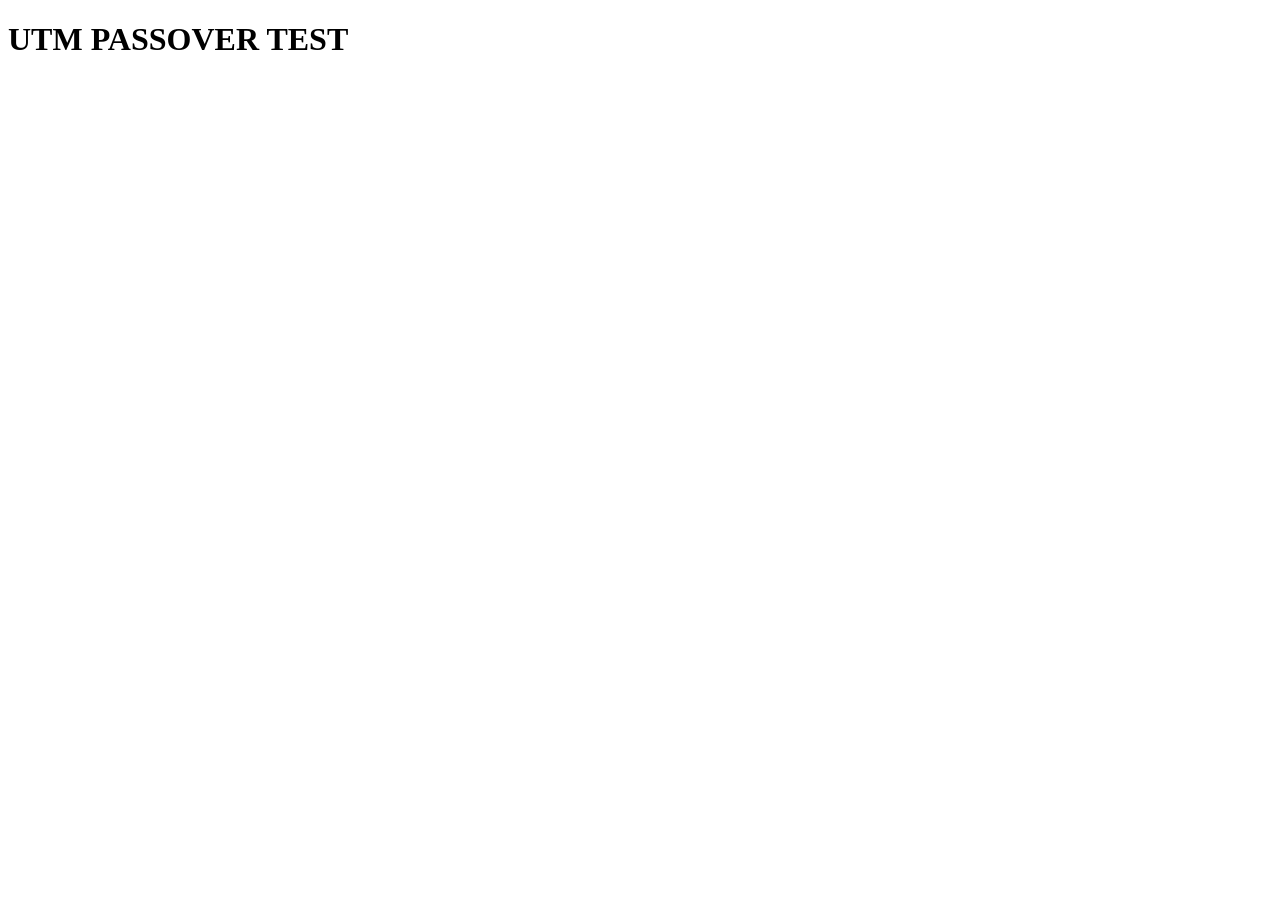
==== index.html @ 3caed011 "Add files via upload" ====
<!DOCTYPE html>
<html lang="en">
<head>
    <meta charset="UTF-8">
    <meta name="viewport" content="width=device-width, initial-scale=1.0">
    <title>SK UTM Passover Test</title>
    <script src="/scripts/main.js"></script>
    <link rel="stylesheet" href="/styles/styles.css">
</head>
<body>
    <h1>UTM PASSOVER TEST</h1>
    <div>
        <iframe src="https://marketing.traxretail.com/l/1037533/2024-08-30/245qx" class="targetIframeUTMCustomImplementation"></iframe>
    </div>
</body>
</html>
---- styles/styles.css ----
iframe {
    height: 700px;
    width: 80%;
    border: none;
}
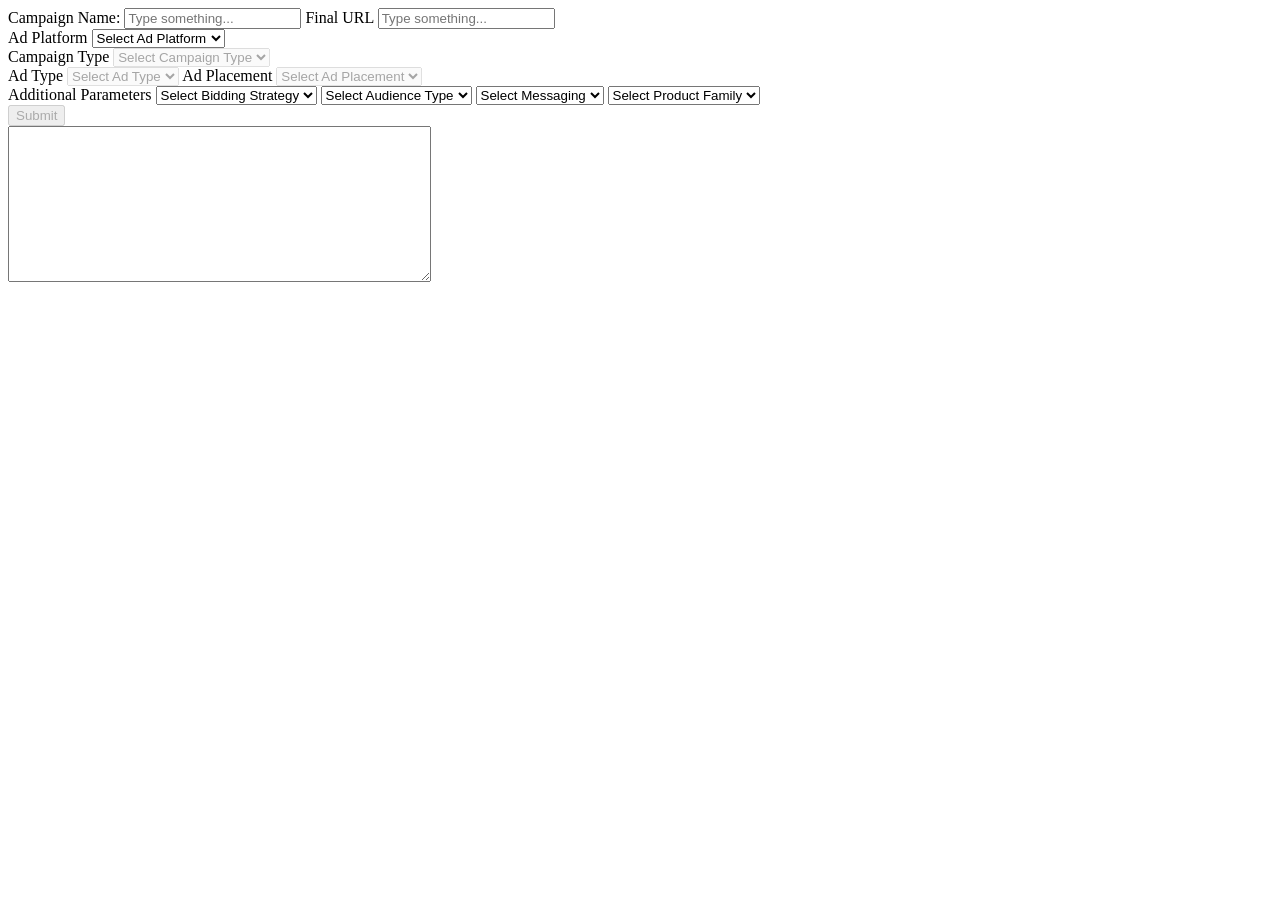
==== commit 74d62e9c: "Add files via upload" ====
--- a/index.html
+++ b/index.html
@@ -1,16 +1,101 @@
 <!DOCTYPE html>
 <html lang="en">
-<head>
-    <meta charset="UTF-8">
-    <meta name="viewport" content="width=device-width, initial-scale=1.0">
-    <title>SK UTM Passover Test</title>
-    <script src="/scripts/main.js"></script>
-    <link rel="stylesheet" href="/styles/styles.css">
-</head>
-<body>
-    <h1>UTM PASSOVER TEST</h1>
-    <div>
-        <iframe src="https://marketing.traxretail.com/l/1037533/2024-08-30/245qx" class="targetIframeUTMCustomImplementation"></iframe>
-    </div>
-</body>
+    <head>
+        <meta charset="UTF-8">
+        <meta name="viewport" content="width=device-width, initial-scale=1.0">
+        <script type="module" src="./scripts/main.js"></script>
+        <script type="module" src="./scripts/fieldDependencies.js"></script>
+        <link href="/styles/styles.css" rel="stylesheet">
+        <title>Hierarchical Dependencies Form</title>
+    </head>
+    <body>
+        <form id="basicInfo">
+            <label for="campaignName">Campaign Name:</label>
+            <input type="text" id="campaignName" name="campaignName" placeholder="Type something..." />
+            <label for="finalURL">Final URL</label>
+            <input type="text" id="finalURL" name="finalURL" placeholder="Type something..." />
+        </form>
+        <div class="spacer"></div>
+        <form id="UTMForm">
+        <!-- Ad Platform -->
+        <div id="section1">
+            <div class="flexContainer">
+                <label for="adPlatform">Ad Platform</label>
+                <select id="adPlatform" name="adPlatform">
+                    <option value="">Select Ad Platform</option>
+                    <option value="linkedin">LinkedIn</option>
+                    <option value="google">Google</option>
+                    <option value="meta">Meta</option>
+                    <option value="bing">Bing</option>
+                </select>
+            </div>
+
+            <!-- Campaign Type -->
+            <div class="flexContainer">
+                <label for="campaignType">Campaign Type</label>
+                <select id="campaignType" name="campaignType" disabled>
+                    <option value="">Select Campaign Type</option>
+                </select>
+            </div>
+        </div>
+
+        <!-- Ad Type -->
+        <div id="section2">
+            <label for="adType">Ad Type</label>
+            <select id="adType" name="adType" disabled>
+                <option value="">Select Ad Type</option>
+            </select>
+
+            <!-- Ad Placement -->
+            <label for="placements">Ad Placement</label>
+            <select id="placements" name="placements" disabled>
+                <option value="">Select Ad Placement</option>
+            </select>
+            </form>
+        </div>
+
+        <div class="spacer"></div>
+        <form id="finalParameters">
+            <label for="biddingStrat">Additional Parameters</label>
+            <select id="biddingStrat" name="biddingStrat">
+                <option value="">Select Bidding Strategy</option>
+                <option value="troas">tROAS</option>
+                <option value="tcpa">tCPA</option>
+                <option value="cpcb">CPC</option>
+                <option value="cpmb">CPM</option>
+                <option value="cpvb">CPV</option>
+                <option value="cpab">CPA</option>
+            </select>
+            <select id="audienceType" name="audienceType">
+                <option value="">Select Audience Type</option>
+                <option value="lala">Lookalike</option>
+                <option value="rmaa">Remarketing</option>
+                <option value="intr">Interests Based</option>
+                <option value="keyw">Keyword Based</option>
+                <option value="inmk">In-Market</option>
+                <option value="pblal">Pixel Based LAL</option>
+                <option value="pbrmk">Pixel Based RMK</option>
+            </select>
+            <select id="messaging" name="messaging">
+                <option value="">Select Messaging</option>
+                <option value="csty">Case Study</option>
+                <option value="info">Infographic</option>
+                <option value="valu">Value</option>
+                <option value="aspi">Aspirational</option>
+            </select>
+            <select id="solution" name="solution">
+                <option value="">Select Product Family</option>
+                <option value="shopkick">Shopkick</option>
+                <option value="cpg">CPG</option>
+                <option value="dmx">DMX</option>
+                <option value="gotham">Gotham</option>
+                <option value="retailWatch">Retail Watch</option>
+            </select>
+            <!-- Submit Button -->
+            <div class="button-spacer"></div>
+            <button id="createUTM" type="submit" disabled="true">Submit</button>
+            <div class="button-spacer"></div>
+            <textarea id="output" rows="10" cols="50"></textarea>
+        </form>
+    </body>
 </html>
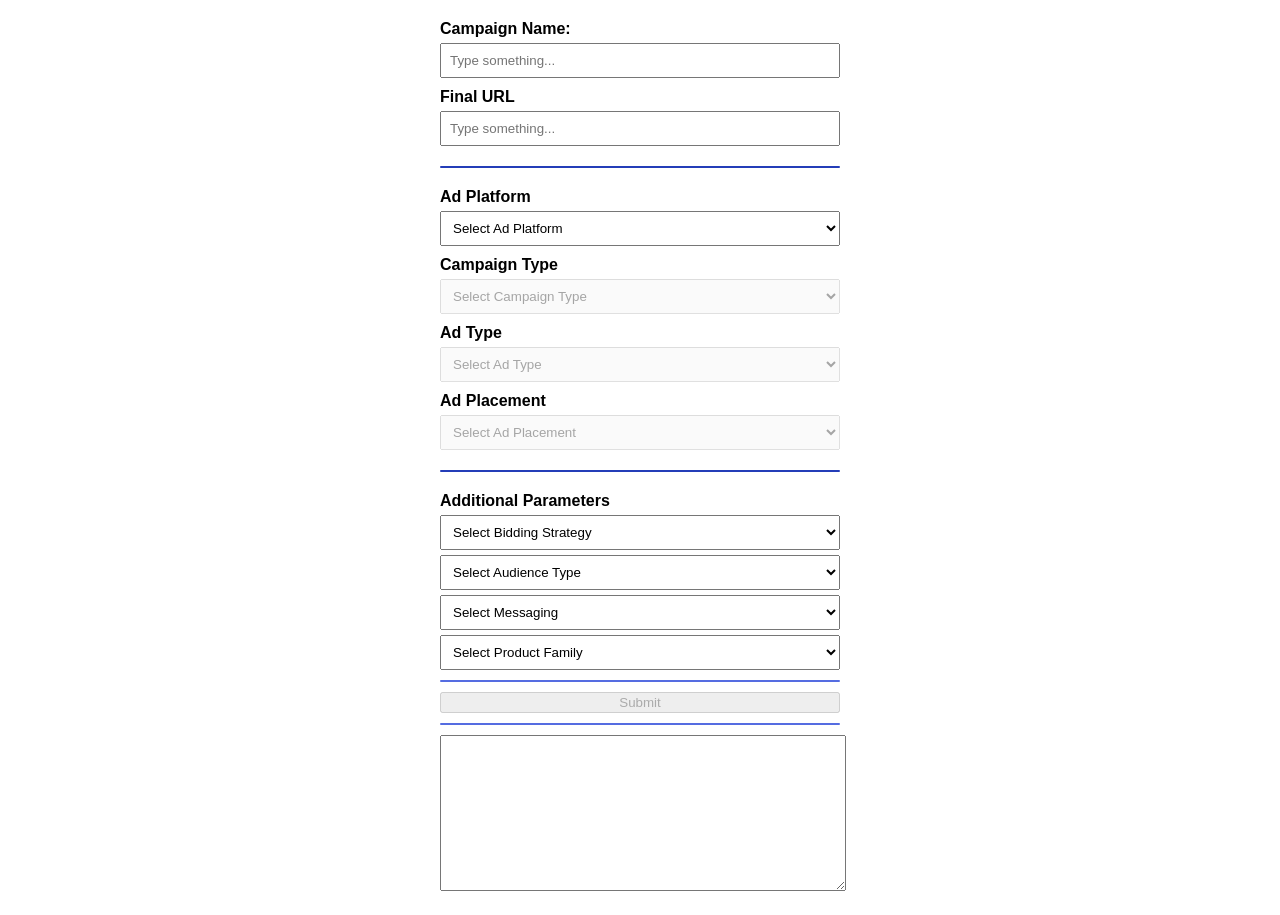
==== commit db15137b: "Update index.html Updated references to mainj.s, styles.css, and fieldDependencies.js to reflect fol" ====
--- a/index.html
+++ b/index.html
@@ -3,9 +3,9 @@
     <head>
         <meta charset="UTF-8">
         <meta name="viewport" content="width=device-width, initial-scale=1.0">
-        <script type="module" src="./scripts/main.js"></script>
-        <script type="module" src="./scripts/fieldDependencies.js"></script>
-        <link href="/styles/styles.css" rel="stylesheet">
+        <script type="module" src="main.js"></script>
+        <script type="module" src="fieldDependencies.js"></script>
+        <link href="styles.css" rel="stylesheet">
         <title>Hierarchical Dependencies Form</title>
     </head>
     <body>
@@ -98,4 +98,4 @@
             <textarea id="output" rows="10" cols="50"></textarea>
         </form>
     </body>
-</html>+</html>
--- a/styles.css
+++ b/styles.css
@@ -0,0 +1,40 @@
+form {
+    max-width: 400px;
+    margin: 20px auto;
+    font-family: Arial, sans-serif;
+}
+label {
+    display: block;
+    margin-top: 10px;
+    font-weight: bold;
+}
+select, input {
+    padding: 8px;
+    margin-top: 5px;
+    width: 400px;
+    box-sizing: border-box;
+}
+
+.spacer {
+    width: 400px;
+    height: 2px; /* Thin and modern */
+    background-color: #243db8; /* Subtle neutral color */
+    margin: 20px auto; /* Adds space above and below, centers horizontally */
+    border-radius: 1px; /* Smooth edges */
+}
+
+#output {
+    width: 400px;
+}
+
+#createUTM {
+    width: 400PX;
+}
+
+.button-spacer{
+    width: 400px;
+    height: 2px; /* Thin and modern */
+    background-color: #556ce1; /* Subtle neutral color */
+    margin: 10px auto; /* Adds space above and below, centers horizontally */
+    border-radius: 1px; /* Smooth edges */
+}
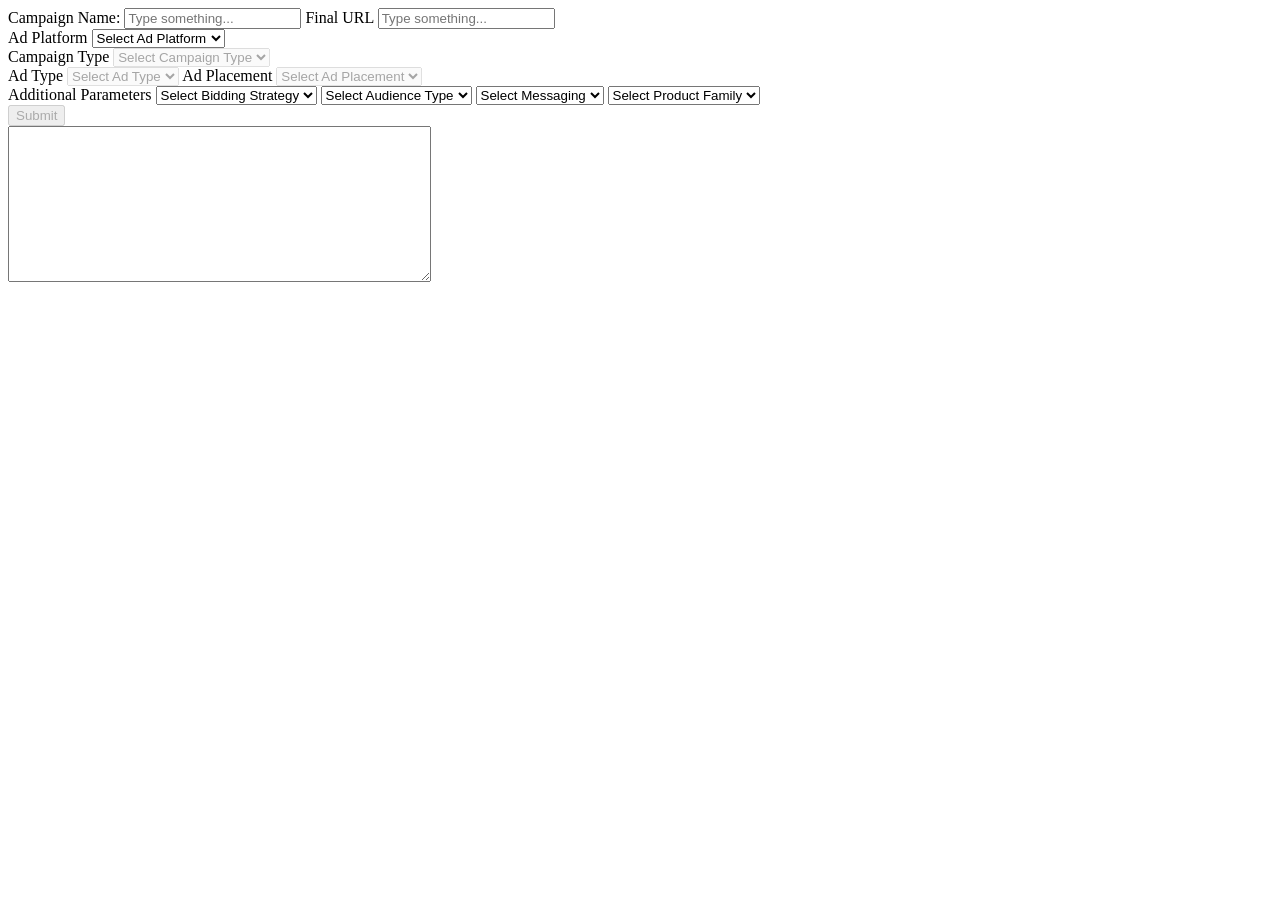
==== commit a8035b00: "Update index.html" ====
--- a/index.html
+++ b/index.html
@@ -3,9 +3,9 @@
     <head>
         <meta charset="UTF-8">
         <meta name="viewport" content="width=device-width, initial-scale=1.0">
-        <script type="module" src="main.js"></script>
-        <script type="module" src="fieldDependencies.js"></script>
-        <link href="styles.css" rel="stylesheet">
+        <script type="module" src="./scripts/main.js"></script>
+        <script type="module" src="./scripts/fieldDependencies.js"></script>
+        <link href="/styles/styles.css" rel="stylesheet">
         <title>Hierarchical Dependencies Form</title>
     </head>
     <body>
@@ -23,10 +23,10 @@
                 <label for="adPlatform">Ad Platform</label>
                 <select id="adPlatform" name="adPlatform">
                     <option value="">Select Ad Platform</option>
-                    <option value="linkedin">LinkedIn</option>
-                    <option value="google">Google</option>
-                    <option value="meta">Meta</option>
-                    <option value="bing">Bing</option>
+                    <option value="linkedin" label="LinkedIn">LinkedIn</option>
+                    <option value="google" label="Google">Google</option>
+                    <option value="meta" label="Meta">Meta</option>
+                    <option value="bing" label="Bing">Bing</option>
                 </select>
             </div>
 
--- a/styles/styles.css
+++ b/styles/styles.css
@@ -0,0 +1,5 @@
+iframe {
+    height: 700px;
+    width: 80%;
+    border: none;
+}
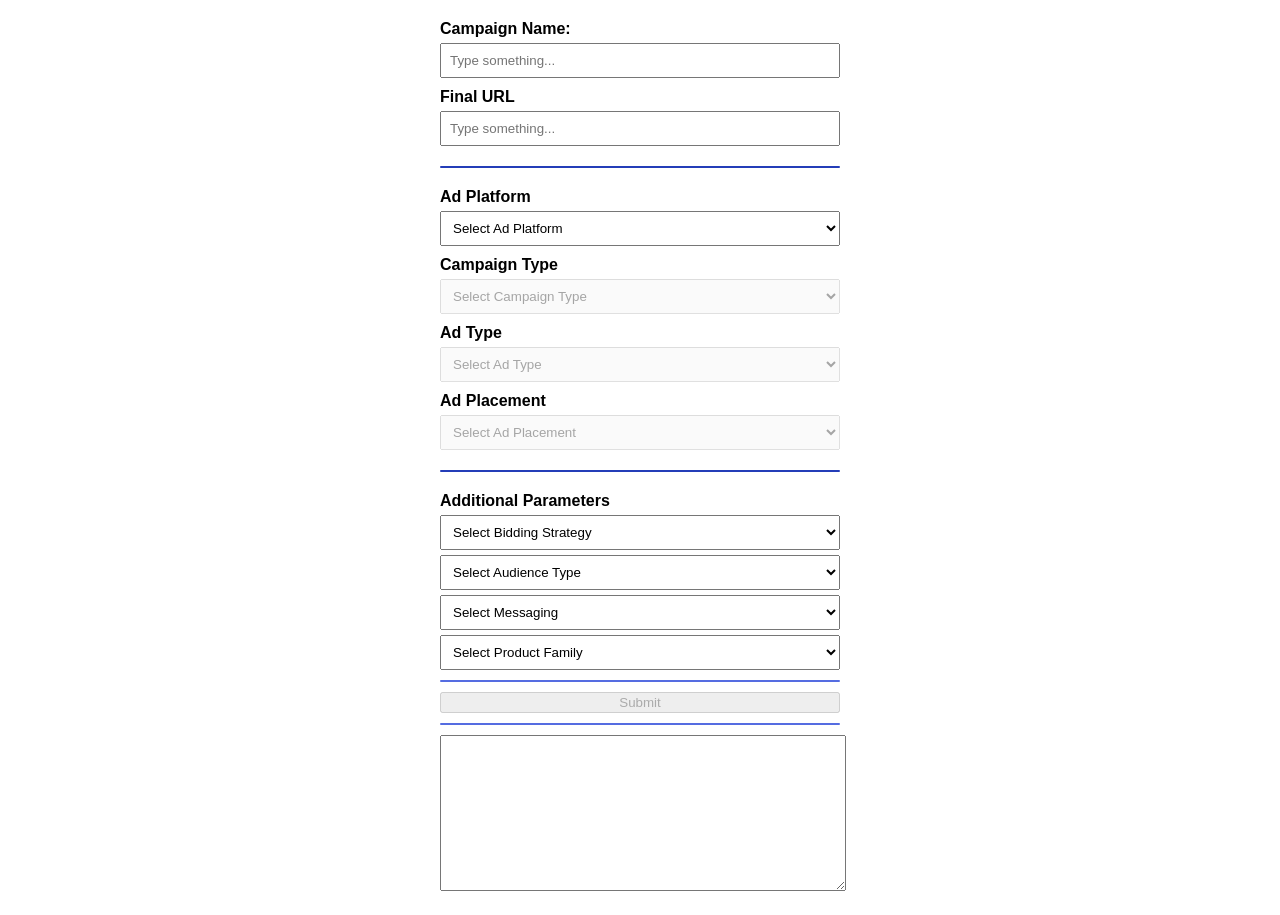
==== commit d15cb936: "Update index.html" ====
--- a/index.html
+++ b/index.html
@@ -3,9 +3,9 @@
     <head>
         <meta charset="UTF-8">
         <meta name="viewport" content="width=device-width, initial-scale=1.0">
-        <script type="module" src="./scripts/main.js"></script>
-        <script type="module" src="./scripts/fieldDependencies.js"></script>
-        <link href="/styles/styles.css" rel="stylesheet">
+        <script type="module" src="main.js"></script>
+        <script type="module" src="fieldDependencies.js"></script>
+        <link href="styles.css" rel="stylesheet">
         <title>Hierarchical Dependencies Form</title>
     </head>
     <body>
--- a/styles.css
+++ b/styles.css
@@ -0,0 +1,40 @@
+form {
+    max-width: 400px;
+    margin: 20px auto;
+    font-family: Arial, sans-serif;
+}
+label {
+    display: block;
+    margin-top: 10px;
+    font-weight: bold;
+}
+select, input {
+    padding: 8px;
+    margin-top: 5px;
+    width: 400px;
+    box-sizing: border-box;
+}
+
+.spacer {
+    width: 400px;
+    height: 2px; /* Thin and modern */
+    background-color: #243db8; /* Subtle neutral color */
+    margin: 20px auto; /* Adds space above and below, centers horizontally */
+    border-radius: 1px; /* Smooth edges */
+}
+
+#output {
+    width: 400px;
+}
+
+#createUTM {
+    width: 400PX;
+}
+
+.button-spacer{
+    width: 400px;
+    height: 2px; /* Thin and modern */
+    background-color: #556ce1; /* Subtle neutral color */
+    margin: 10px auto; /* Adds space above and below, centers horizontally */
+    border-radius: 1px; /* Smooth edges */
+}
